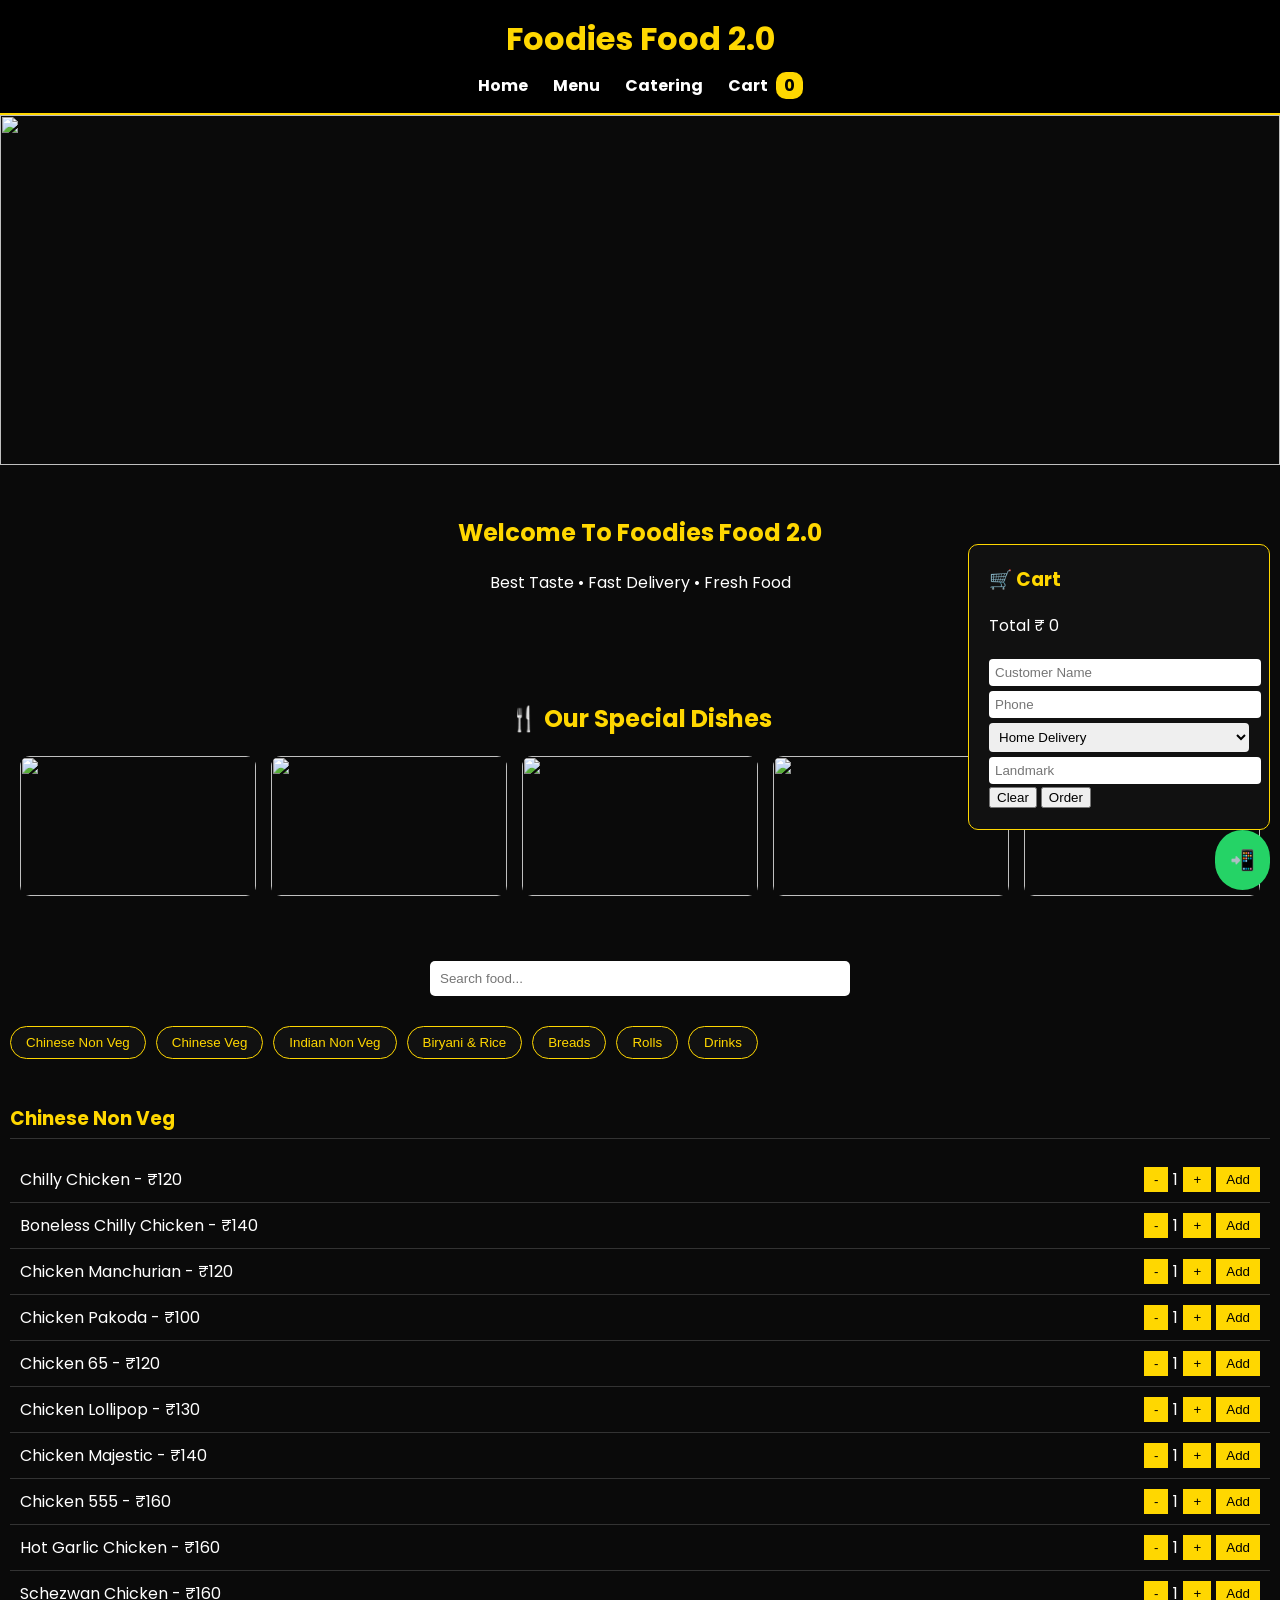
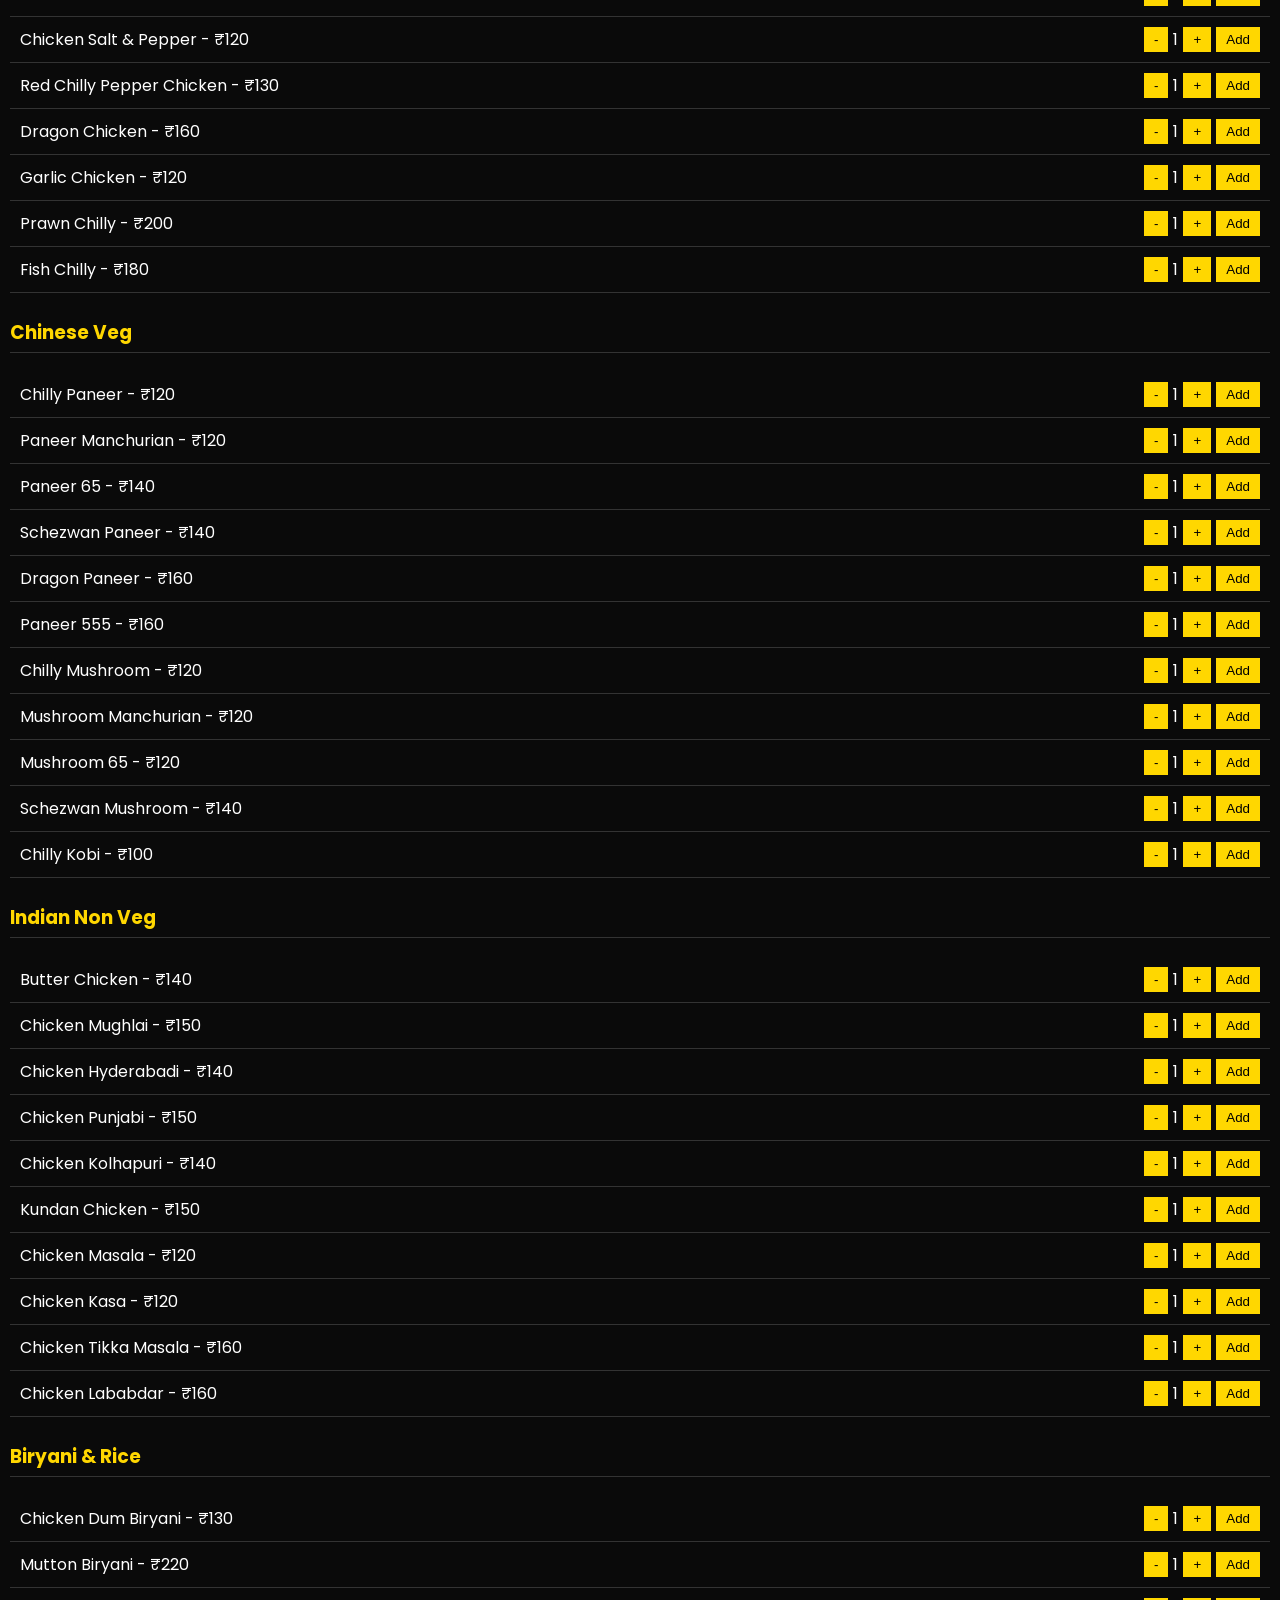
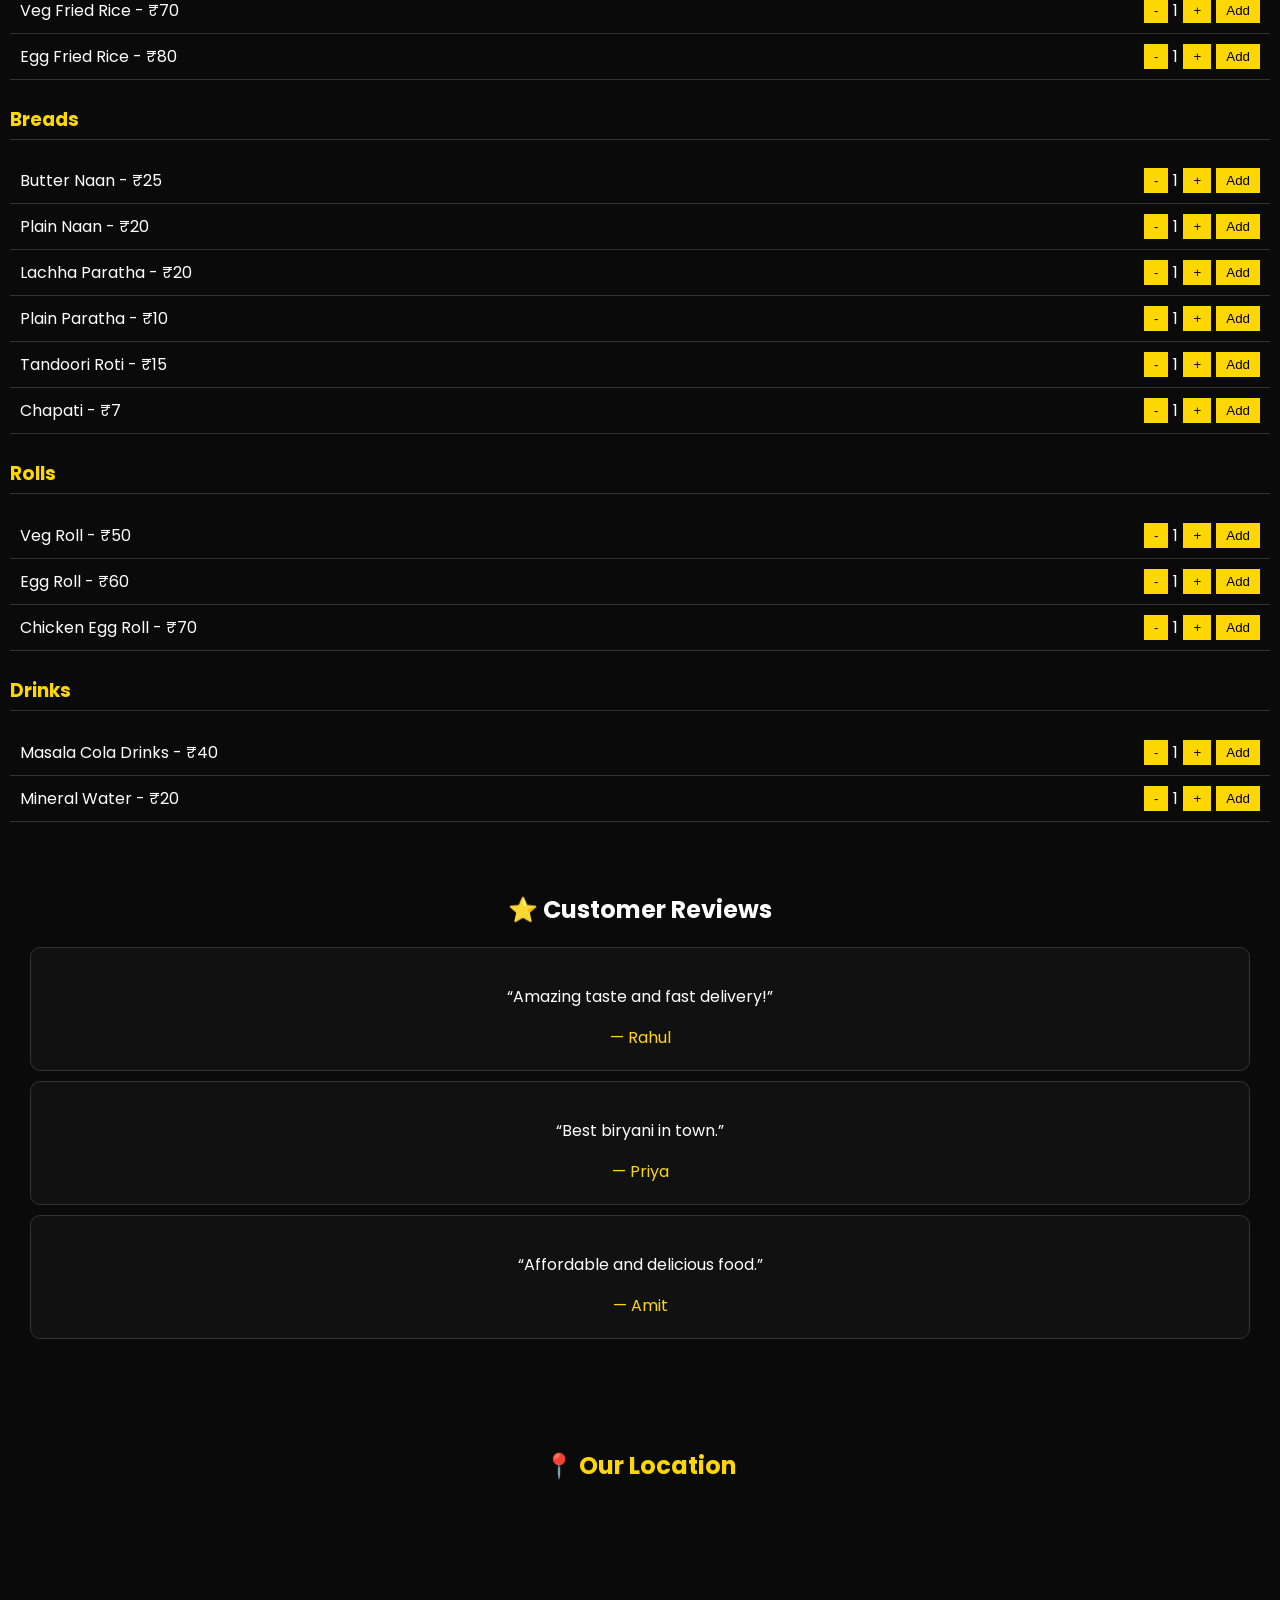
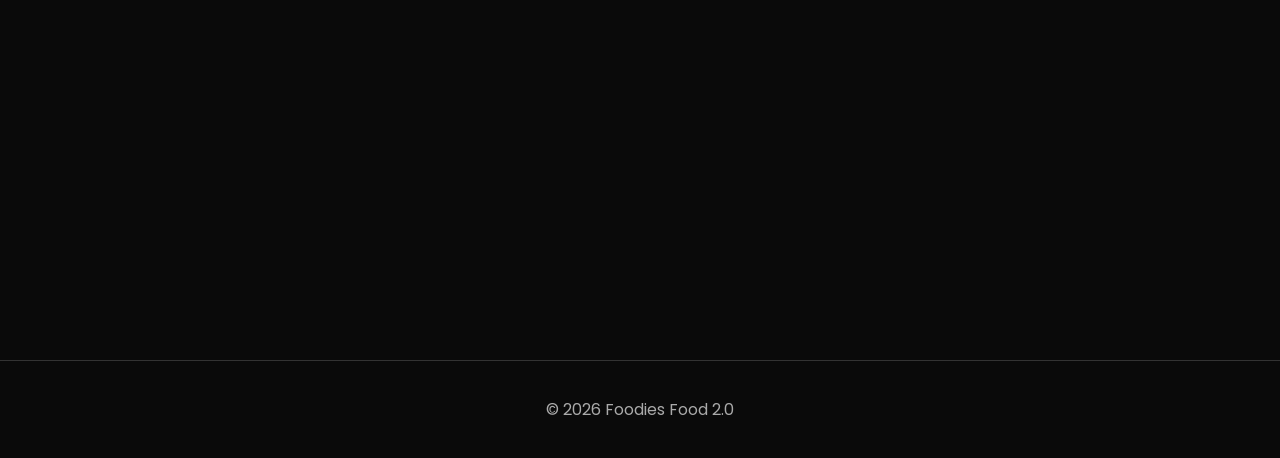
==== index.html @ 8eb447b6 "Update index.html" ====
<!DOCTYPE html>
<html>

<head>

<meta name="viewport" content="width=device-width, initial-scale=1">

<title>Foodies Food 2.0</title>

<link href="https://fonts.googleapis.com/css2?family=Poppins&display=swap" rel="stylesheet">

<style>

body{
margin:0;
font-family:Poppins;
background:#0a0a0a;
color:white;
}

/* HEADER */

header{
background:black;
padding:15px;
border-bottom:2px solid gold;
position:sticky;
top:0;
z-index:1000;
}

header h1{
color:gold;
text-align:center;
margin:0;
}

nav{
display:flex;
justify-content:center;
gap:25px;
margin-top:10px;
}

nav a{
color:white;
text-decoration:none;
font-weight:bold;
}

nav a:hover{
color:gold;
}

/* SLIDER */

.slider{
width:100%;
height:350px;
overflow:hidden;
}

.slides{
display:flex;
width:400%;
animation:slide 16s infinite;
}

.slides img{
width:100%;
height:350px;
object-fit:cover;
}

@keyframes slide{

0%{margin-left:0}
25%{margin-left:0}

30%{margin-left:-100%}
50%{margin-left:-100%}

55%{margin-left:-200%}
75%{margin-left:-200%}

80%{margin-left:-300%}
100%{margin-left:-300%}

}

/* HERO */

.hero{
text-align:center;
padding:30px;
}

.hero h2{
color:gold;
}

/* SEARCH */

.search-box{
text-align:center;
margin:20px;
}

.search-box input{
padding:10px;
width:80%;
max-width:400px;
border:none;
border-radius:5px;
}

/* CATEGORY */

.category-slider{
display:flex;
overflow-x:auto;
gap:10px;
padding:10px;
}

.category-btn{
background:#111;
border:1px solid gold;
color:gold;
padding:8px 15px;
border-radius:20px;
cursor:pointer;
white-space:nowrap;
}

/* MENU */

#menuContainer{
padding:10px;
}

#menuContainer h3{
color:gold;
border-bottom:1px solid #333;
padding-bottom:5px;
margin-top:25px;
}

.menu-item{
display:flex;
justify-content:space-between;
border-bottom:1px solid #333;
padding:10px;
}

.qty-box{
display:flex;
gap:5px;
align-items:center;
}

.qty-btn{
background:gold;
border:none;
padding:5px 10px;
cursor:pointer;
}

.add-btn{
background:gold;
border:none;
padding:5px 10px;
cursor:pointer;
}

/* CART */

.cart{
position:fixed;
right:10px;
bottom:70px;
background:#111;
padding:20px;
border-radius:10px;
width:260px;
border:1px solid gold;
max-height:350px;
overflow:auto;
}

.cart h3{
margin-top:0;
color:gold;
}

.cart-count{
background:gold;
color:black;
padding:2px 8px;
border-radius:10px;
margin-left:5px;
}

/* WHATSAPP */

.whatsapp{
position:fixed;
bottom:10px;
right:10px;
background:#25D366;
padding:15px;
border-radius:50px;
cursor:pointer;
font-size:20px;
}

/* REVIEWS */

.reviews{
padding:40px 20px;
text-align:center;
}

.review-box{
background:#111;
padding:20px;
margin:10px;
border-radius:10px;
border:1px solid #333;
}

.review-box span{
color:gold;
}

/* LOCATION */

.location{
padding:40px 20px;
text-align:center;
}

.location h2{
color:gold;
}

.location iframe{
width:100%;
height:350px;
border:0;
margin-top:20px;
border-radius:10px;
}

/* FORM */

input,select{
width:100%;
padding:6px;
margin-top:5px;
border:none;
border-radius:4px;
}

/* THANK YOU */

.thankyou{
position:fixed;
top:50%;
left:50%;
transform:translate(-50%,-50%);
background:#111;
border:2px solid gold;
padding:30px;
display:none;
text-align:center;
border-radius:10px;
}

  /* FOOD GALLERY */

.food-gallery{
padding:40px 20px;
text-align:center;
}

.food-gallery h2{
color:gold;
margin-bottom:20px;
}

.gallery-grid{
display:grid;
grid-template-columns:repeat(auto-fit,minmax(150px,1fr));
gap:15px;
}

.gallery-grid img{
width:100%;
height:140px;
object-fit:cover;
border-radius:10px;
transition:0.3s;
}

.gallery-grid img:hover{
transform:scale(1.05);
}
  
footer{
text-align:center;
padding:20px;
border-top:1px solid #333;
margin-top:40px;
color:#aaa;
}

</style>

</head>

<body>

<header>

<h1>Foodies Food 2.0</h1>

<nav>

<a href="index.html">Home</a>

<a href="#menuContainer">Menu</a>

<a href="catering.html">Catering</a>

<a href="#">Cart <span class="cart-count" id="cartCount">0</span></a>

</nav>

</header>


<!-- AUTO SLIDER -->

<div class="slider">

<div class="slides">

<img src="https://source.unsplash.com/1200x600/?biryani">
<img src="https://source.unsplash.com/1200x600/?butter-chicken">
<img src="https://source.unsplash.com/1200x600/?indian-food">
<img src="https://source.unsplash.com/1200x600/?chinese-food">

</div>

</div>


<section class="hero">

<h2>Welcome To Foodies Food 2.0</h2>

<p>Best Taste • Fast Delivery • Fresh Food</p>

</section>


  <section class="food-gallery">

<h2>🍴 Our Special Dishes</h2>

<div class="gallery-grid">

<img src="https://images.unsplash.com/photo-1565299624946-b28f40a0ae38">

<img src="https://images.unsplash.com/photo-1550547660-d9450f859349">

<img src="https://images.unsplash.com/photo-1600891964092-4316c288032e">

<img src="https://images.unsplash.com/photo-1540189549336-e6e99c3679fe">

<img src="https://images.unsplash.com/photo-1551782450-a2132b4ba21d">

</div>

  </section>
  
<div class="search-box">

<input type="text" id="search" placeholder="Search food...">

</div>


<div class="category-slider" id="categorySlider"></div>


<section id="menuContainer"></section>


<!-- REVIEWS -->

<section class="reviews">

<h2>⭐ Customer Reviews</h2>

<div class="review-box">

<p>“Amazing taste and fast delivery!”</p>

<span>— Rahul</span>

</div>

<div class="review-box">

<p>“Best biryani in town.”</p>

<span>— Priya</span>

</div>

<div class="review-box">

<p>“Affordable and delicious food.”</p>

<span>— Amit</span>

</div>

</section>


<!-- LOCATION -->

<section class="location">

<h2>📍 Our Location</h2>

<iframe src="https://maps.google.com/maps?q=jajpur%20odisha&t=&z=13&ie=UTF8&iwloc=&output=embed"></iframe>

</section>


<div class="cart">

<h3>🛒 Cart</h3>

<ul id="cartItems"></ul>

<p>Total ₹ <span id="total">0</span></p>

<input id="name" placeholder="Customer Name">

<input id="phone" placeholder="Phone">

<select id="type">

<option>Home Delivery</option>

<option>Dine In</option>

<option>Take Away</option>

</select>

<input id="landmark" placeholder="Landmark">

<button onclick="clearCart()">Clear</button>

<button onclick="order()">Order</button>

</div>


<div class="whatsapp" onclick="order()">📲</div>


<div class="thankyou" id="thanks">

<h2>🎉 Order Successful</h2>

<p id="orderID"></p>

<p>Estimated Delivery: 30 Minutes</p>

<button onclick="closeThanks()">Close</button>

</div>


<footer>

<p>© 2026 Foodies Food 2.0</p>

</footer>


<script>

/* SAME SCRIPT AS YOUR OLD FILE */

let cart=[]
let total=0
let cartCount=0

fetch("menu.json")

.then(res=>res.json())

.then(data=>{

createCategories(data.menu)

showMenu(data.menu)

})

function createCategories(menu){

let slider=document.getElementById("categorySlider")

menu.forEach(cat=>{

let btn=document.createElement("button")

btn.className="category-btn"

btn.innerText=cat.category

btn.onclick=()=>scrollToCategory(cat.category)

slider.appendChild(btn)

})

}

function scrollToCategory(name){

document.getElementById(name).scrollIntoView({behavior:"smooth"})

}

function showMenu(menu){

let container=document.getElementById("menuContainer")

menu.forEach(cat=>{

let title=document.createElement("h3")

title.id=cat.category

title.innerText=cat.category

container.appendChild(title)

cat.items.forEach(item=>{

let qty=1

let div=document.createElement("div")

div.className="menu-item"

div.innerHTML=`

<span>${item.name} - ₹${item.price}</span>

<div class="qty-box">

<button class="qty-btn">-</button>

<span class="qty">1</span>

<button class="qty-btn">+</button>

<button class="add-btn">Add</button>

</div>

`

let qtySpan=div.querySelector(".qty")

let btns=div.querySelectorAll(".qty-btn")

btns[0].onclick=()=>{

if(qty>1){qty--;qtySpan.innerText=qty}

}

btns[1].onclick=()=>{

qty++;qtySpan.innerText=qty

}

div.querySelector(".add-btn").onclick=()=>{

let price=item.price*qty

total+=price

cart.push(item.name+" x"+qty)

cartCount++

document.getElementById("cartCount").innerText=cartCount

document.getElementById("total").innerText=total

let li=document.createElement("li")

li.innerText=item.name+" x"+qty

document.getElementById("cartItems").appendChild(li)

}

container.appendChild(div)

})

})

}

</script>

</body>

</html>
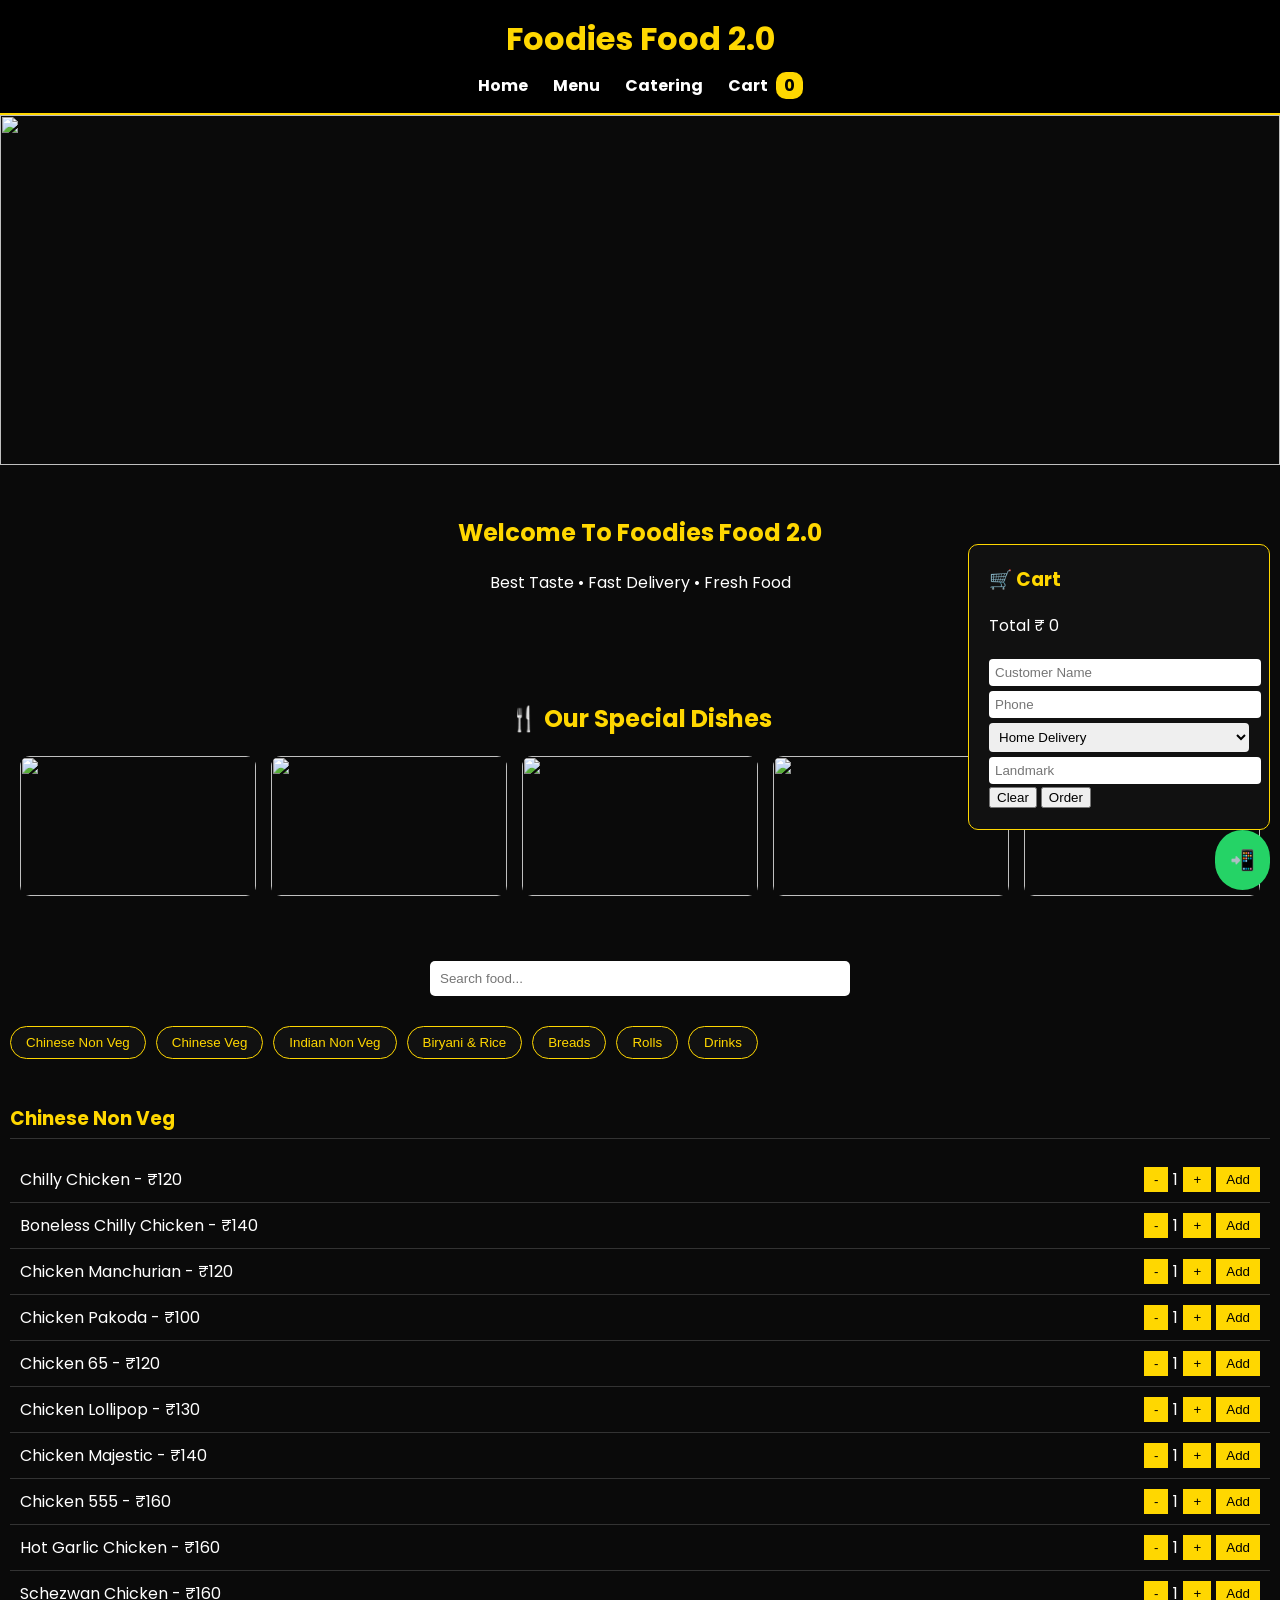
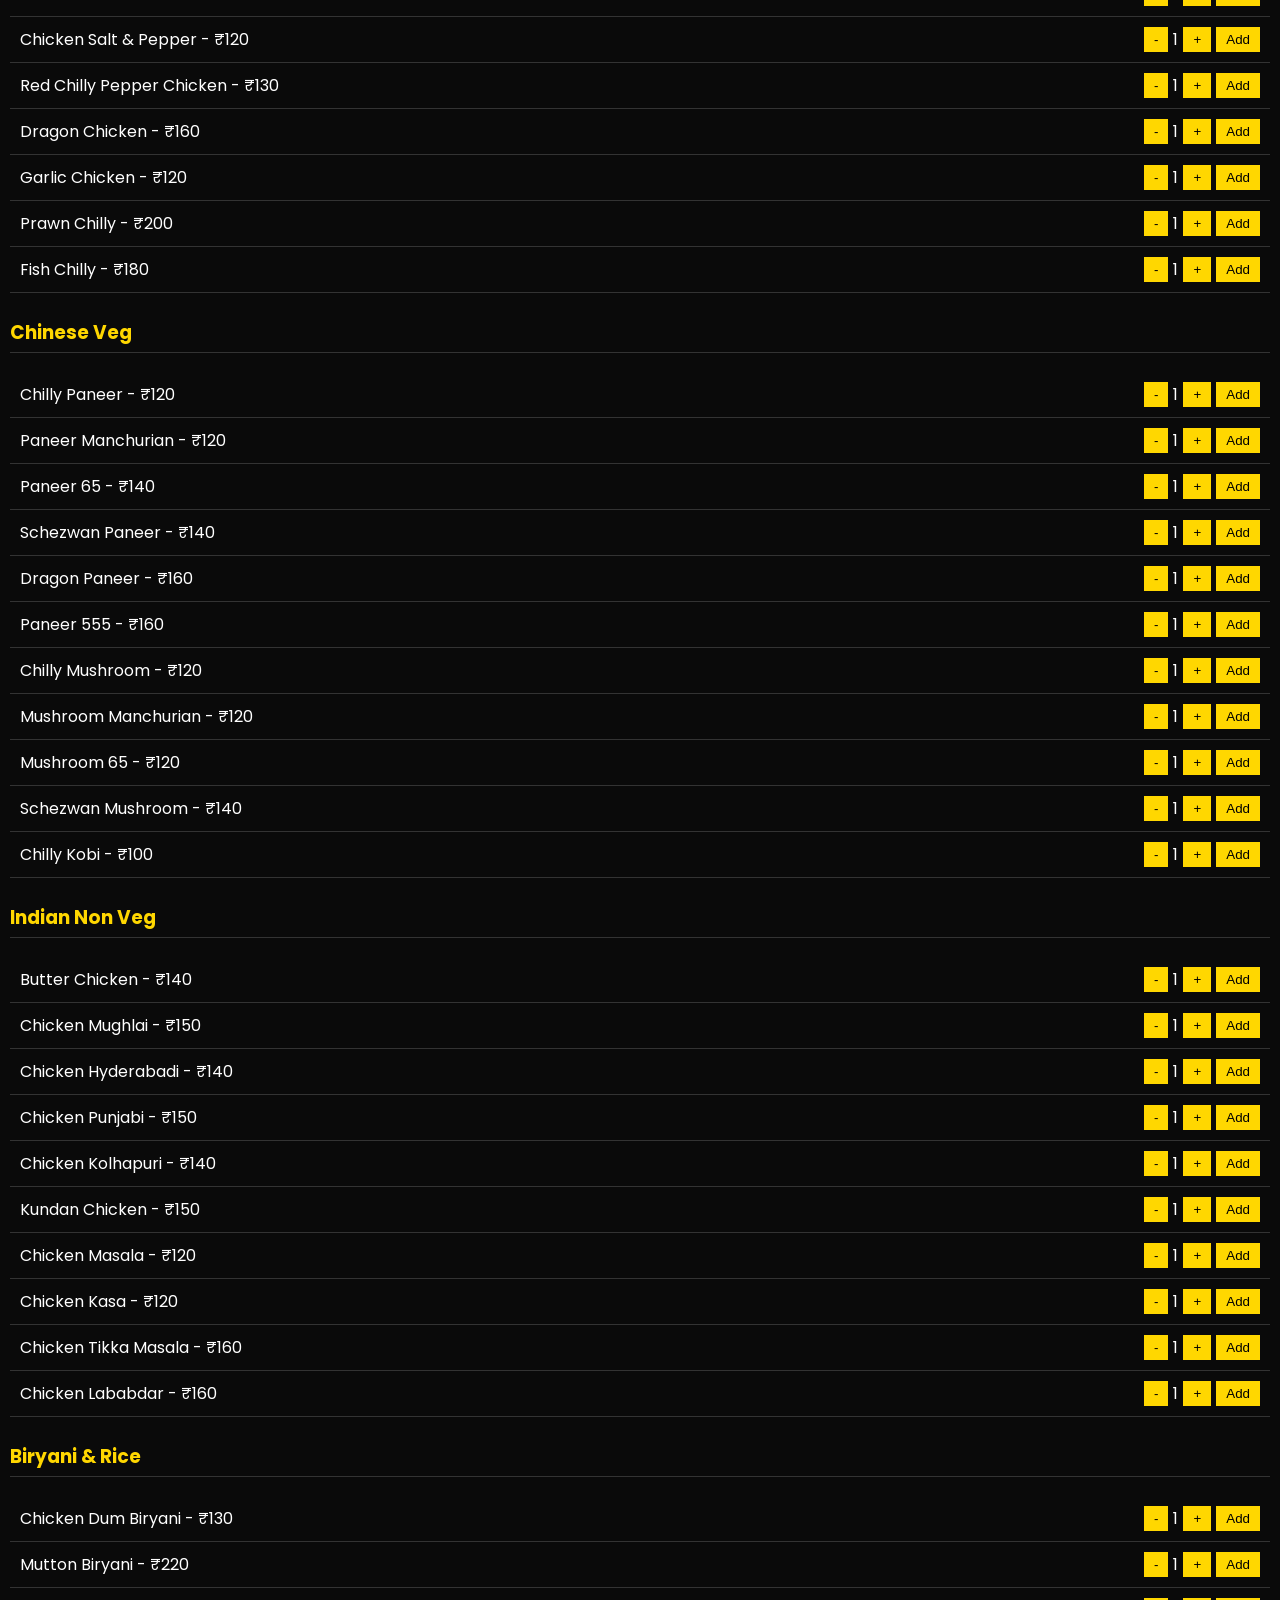
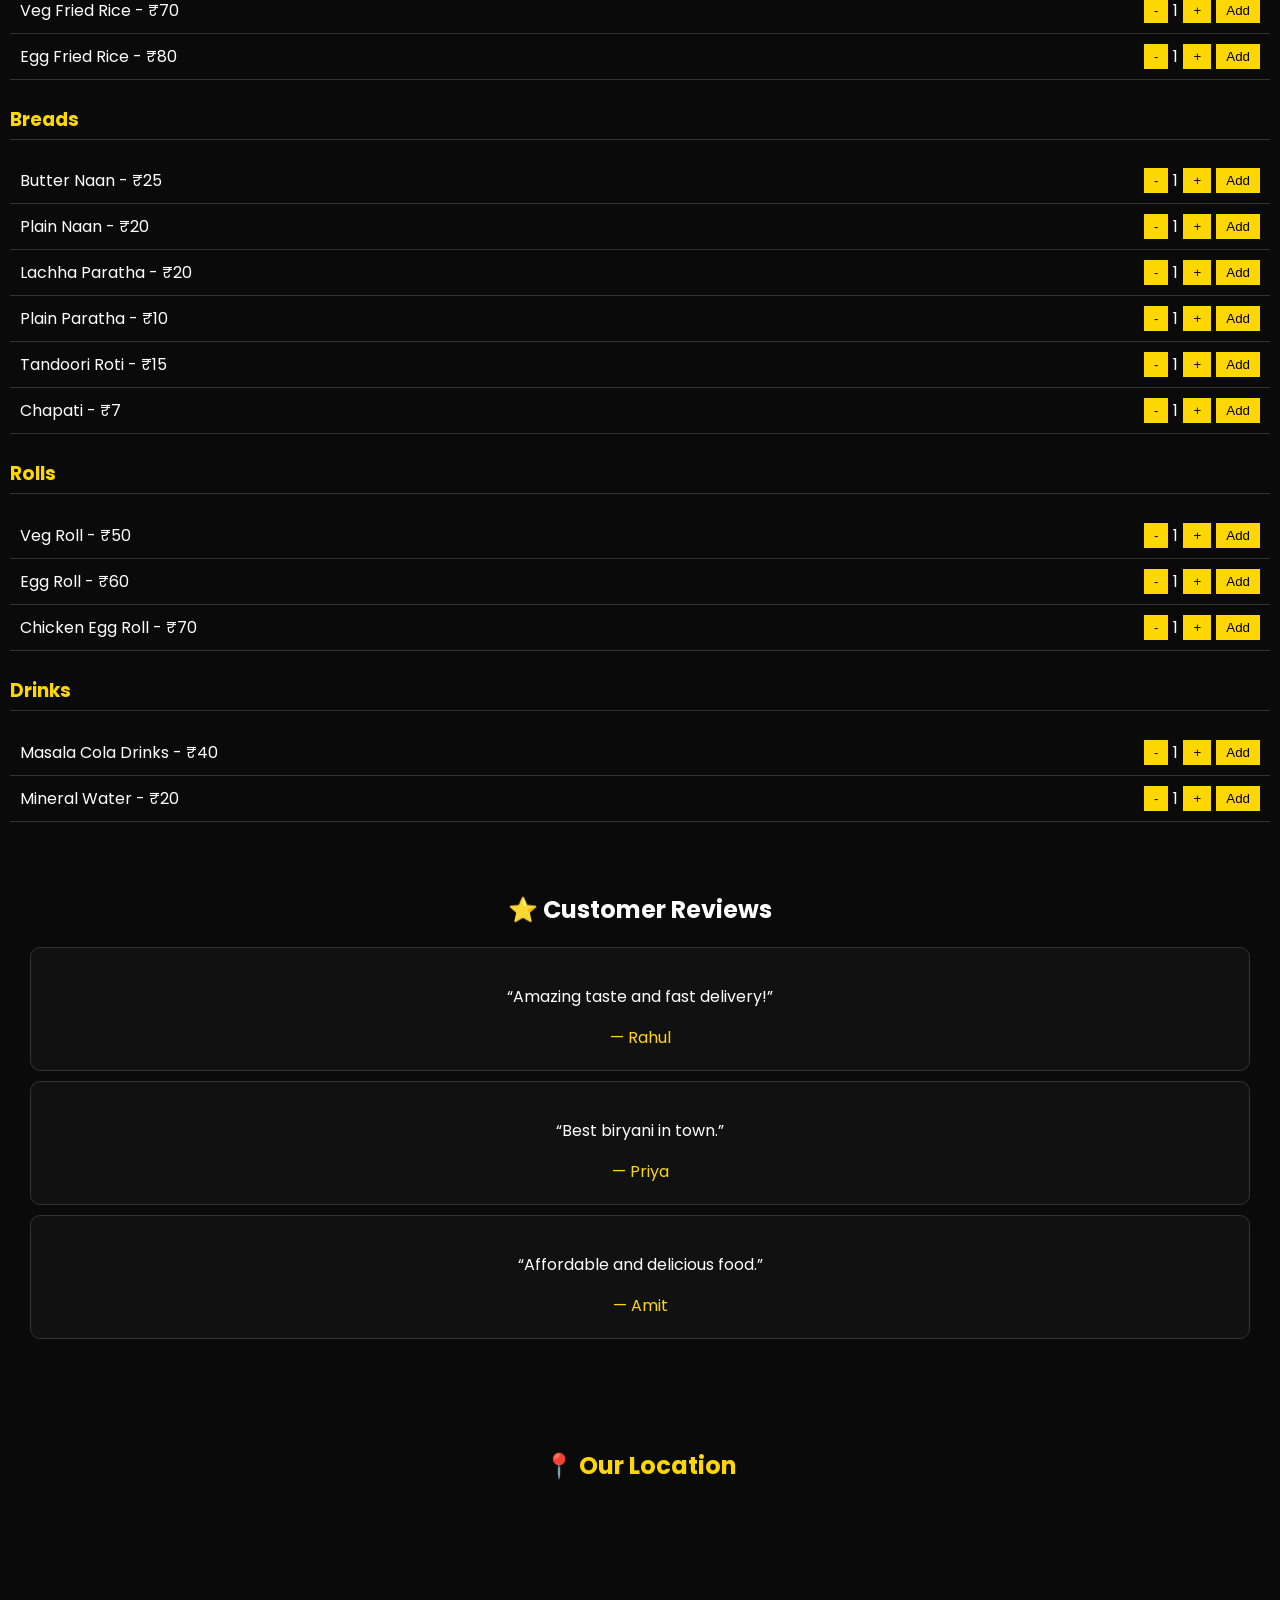
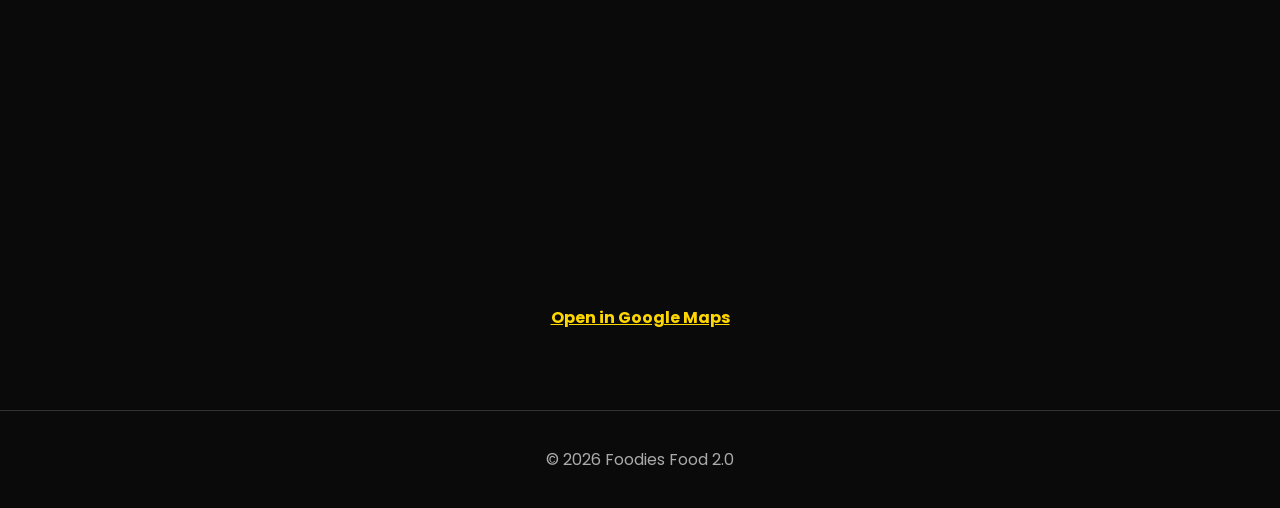
==== commit c6db87a6: "Update index.html" ====
--- a/index.html
+++ b/index.html
@@ -53,38 +53,39 @@
 }
 
 /* SLIDER */
-
 .slider{
 width:100%;
 height:350px;
 overflow:hidden;
+position:relative;
 }
 
 .slides{
 display:flex;
 width:400%;
-animation:slide 16s infinite;
+height:100%;
+animation:slide 12s infinite;
 }
 
 .slides img{
 width:100%;
-height:350px;
+height:100%;
 object-fit:cover;
 }
 
 @keyframes slide{
 
-0%{margin-left:0}
-25%{margin-left:0}
-
-30%{margin-left:-100%}
-50%{margin-left:-100%}
-
-55%{margin-left:-200%}
-75%{margin-left:-200%}
-
-80%{margin-left:-300%}
-100%{margin-left:-300%}
+0%{transform:translateX(0%)}
+25%{transform:translateX(0%)}
+
+30%{transform:translateX(-100%)}
+50%{transform:translateX(-100%)}
+
+55%{transform:translateX(-200%)}
+75%{transform:translateX(-200%)}
+
+80%{transform:translateX(-300%)}
+100%{transform:translateX(-300%)}
 
 }
 
@@ -346,10 +347,10 @@
 
 <div class="slides">
 
-<img src="https://source.unsplash.com/1200x600/?biryani">
-<img src="https://source.unsplash.com/1200x600/?butter-chicken">
-<img src="https://source.unsplash.com/1200x600/?indian-food">
-<img src="https://source.unsplash.com/1200x600/?chinese-food">
+<img src="https://images.unsplash.com/photo-1565299624946-b28f40a0ae38?w=1200">
+<img src="https://images.unsplash.com/photo-1600891964092-4316c288032e?w=1200">
+<img src="https://images.unsplash.com/photo-1550547660-d9450f859349?w=1200">
+<img src="https://images.unsplash.com/photo-1540189549336-e6e99c3679fe?w=1200">
 
 </div>
 
@@ -437,7 +438,16 @@
 
 <h2>📍 Our Location</h2>
 
-<iframe src="https://maps.google.com/maps?q=jajpur%20odisha&t=&z=13&ie=UTF8&iwloc=&output=embed"></iframe>
+<iframe 
+src="https://www.google.com/maps?q=Jajpur%20Odisha&z=15&output=embed">
+</iframe>
+
+<br><br>
+
+<a href="https://maps.app.goo.gl/tiqQMfTMtrWVdcjr6" target="_blank" 
+style="color:gold;font-weight:bold;">
+Open in Google Maps
+</a>
 
 </section>
 
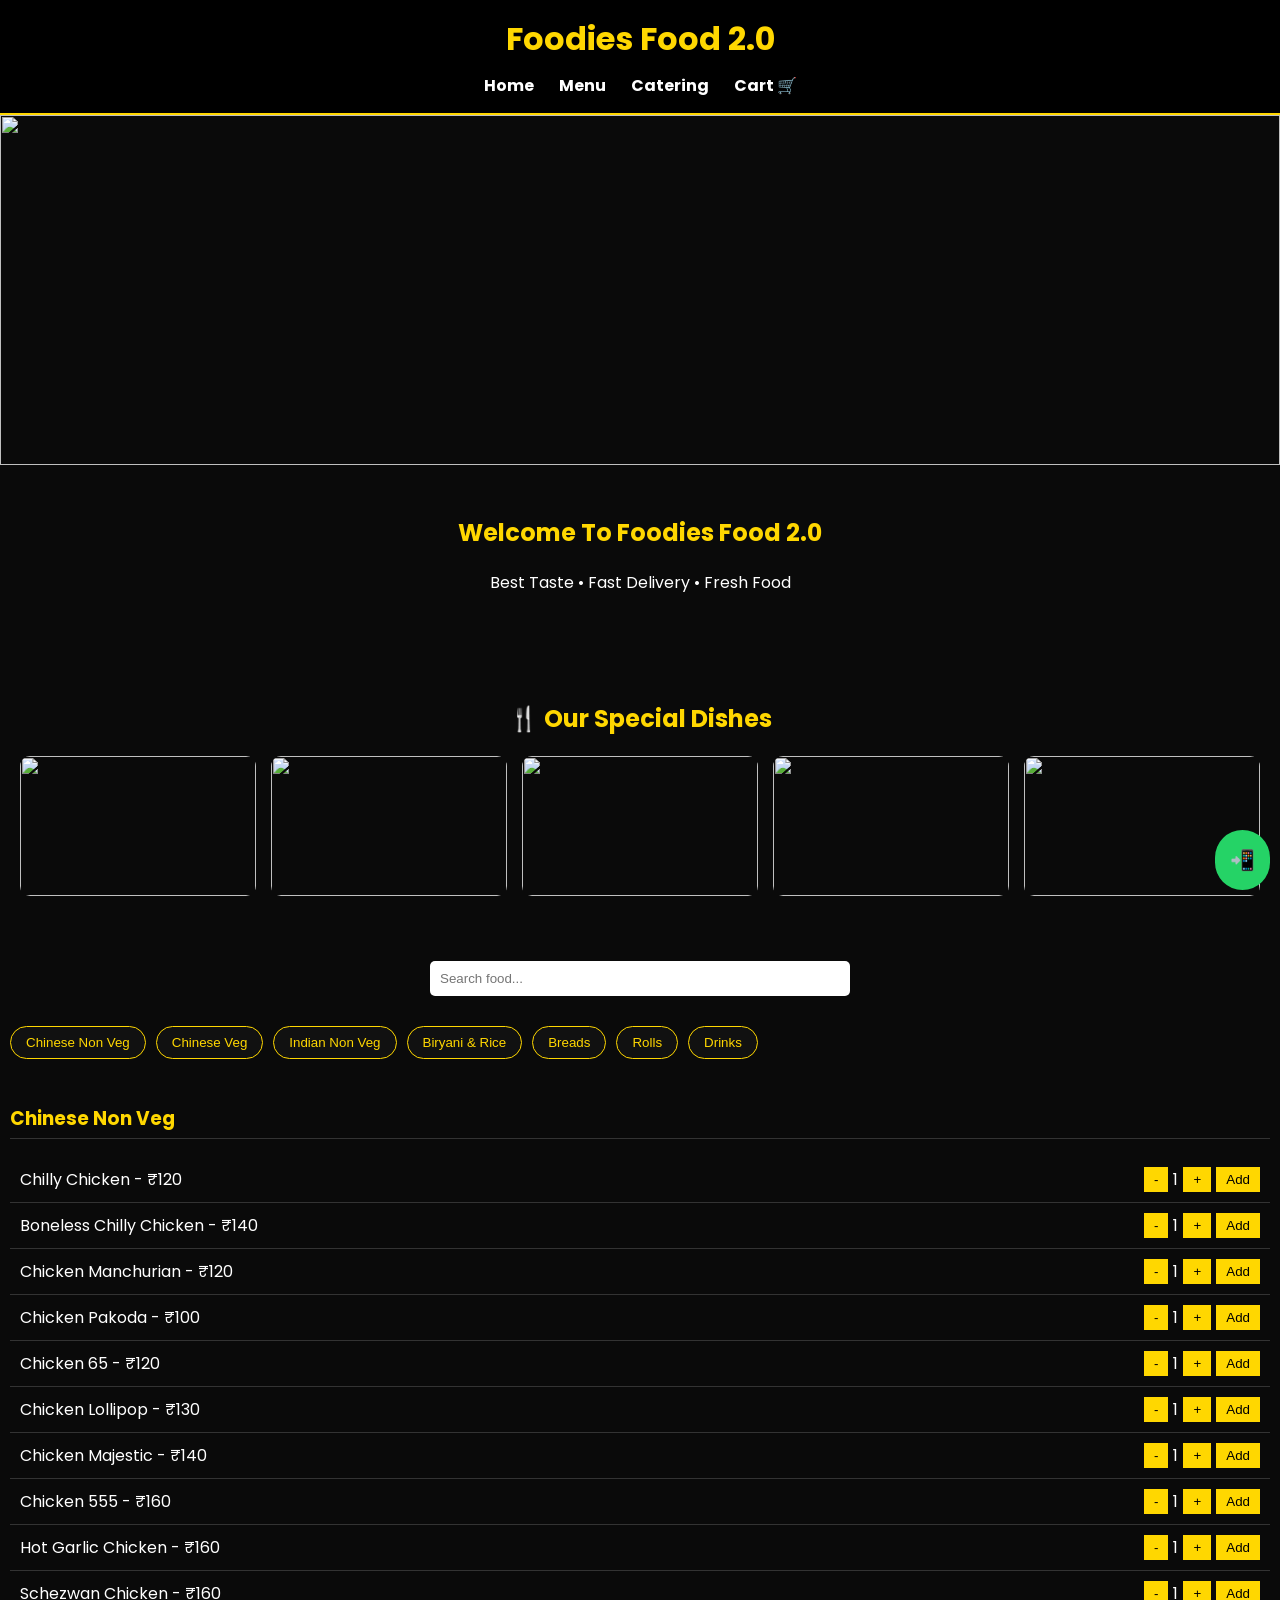
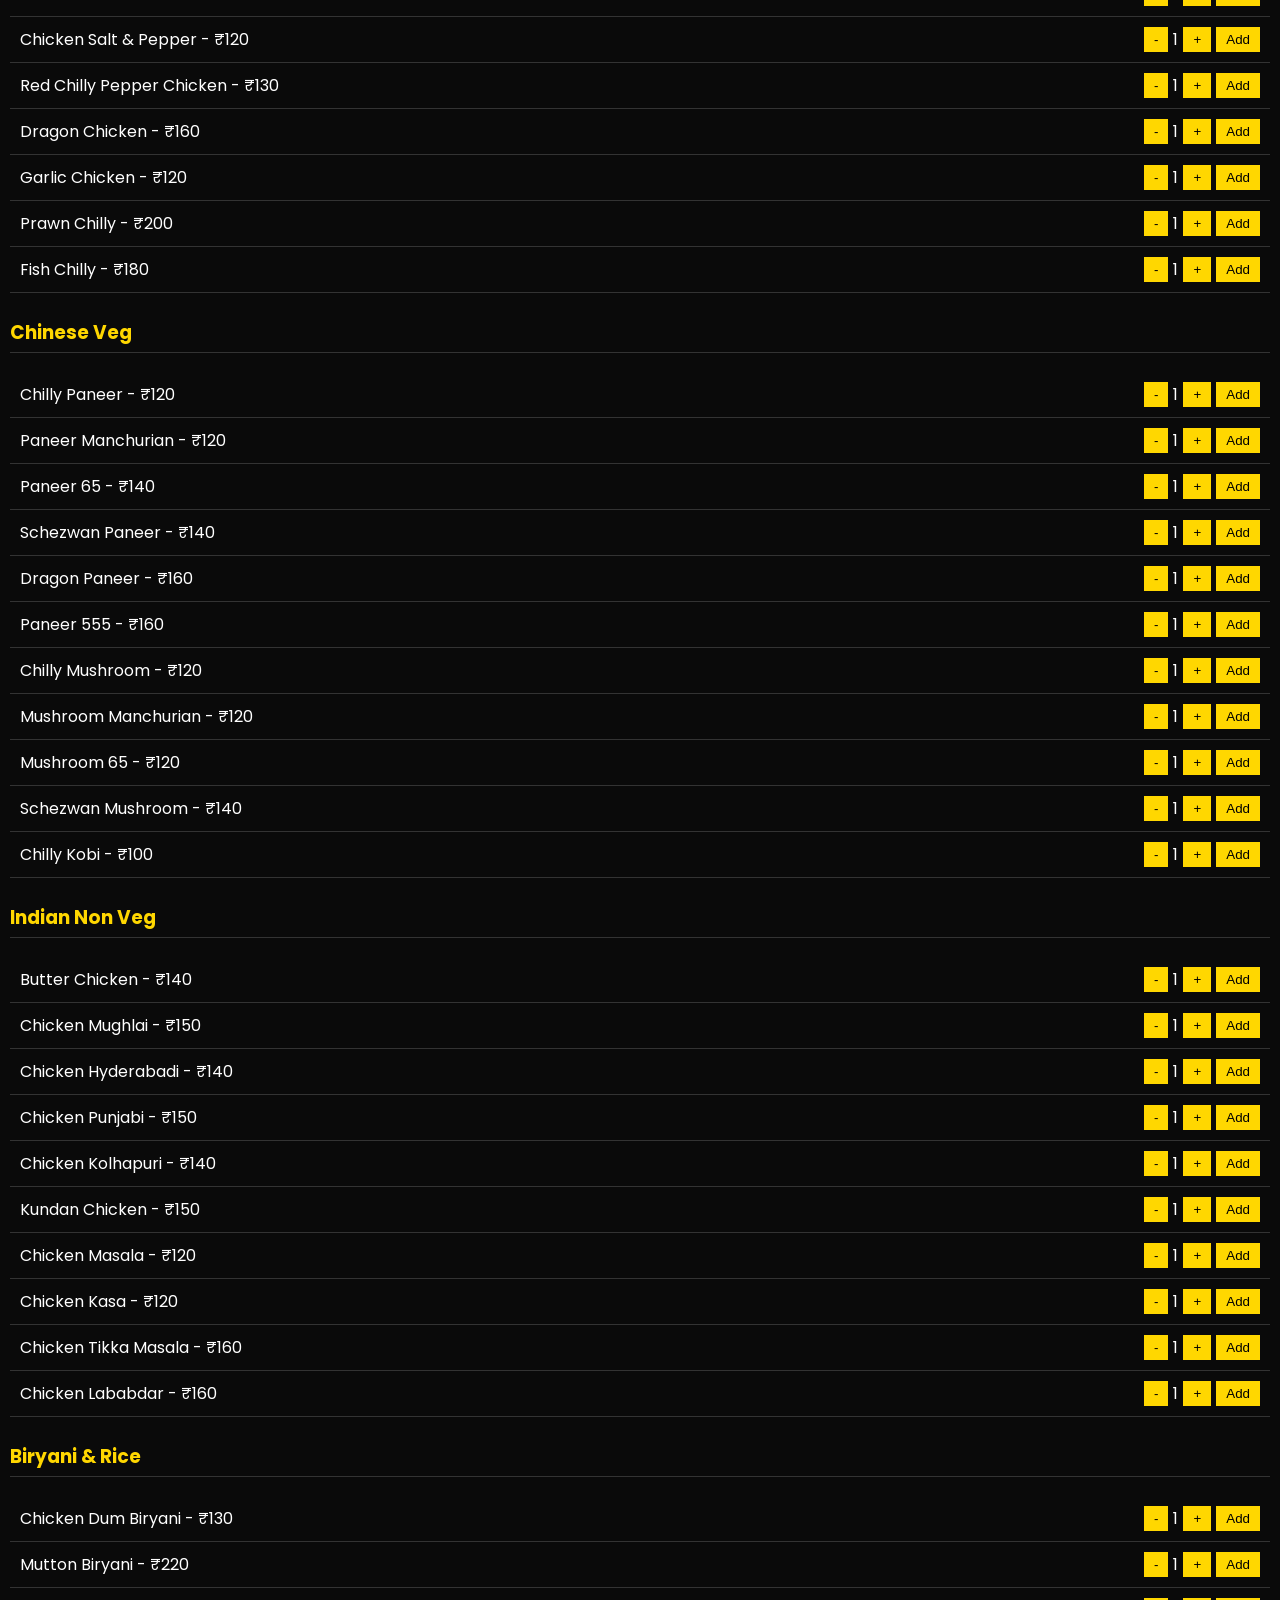
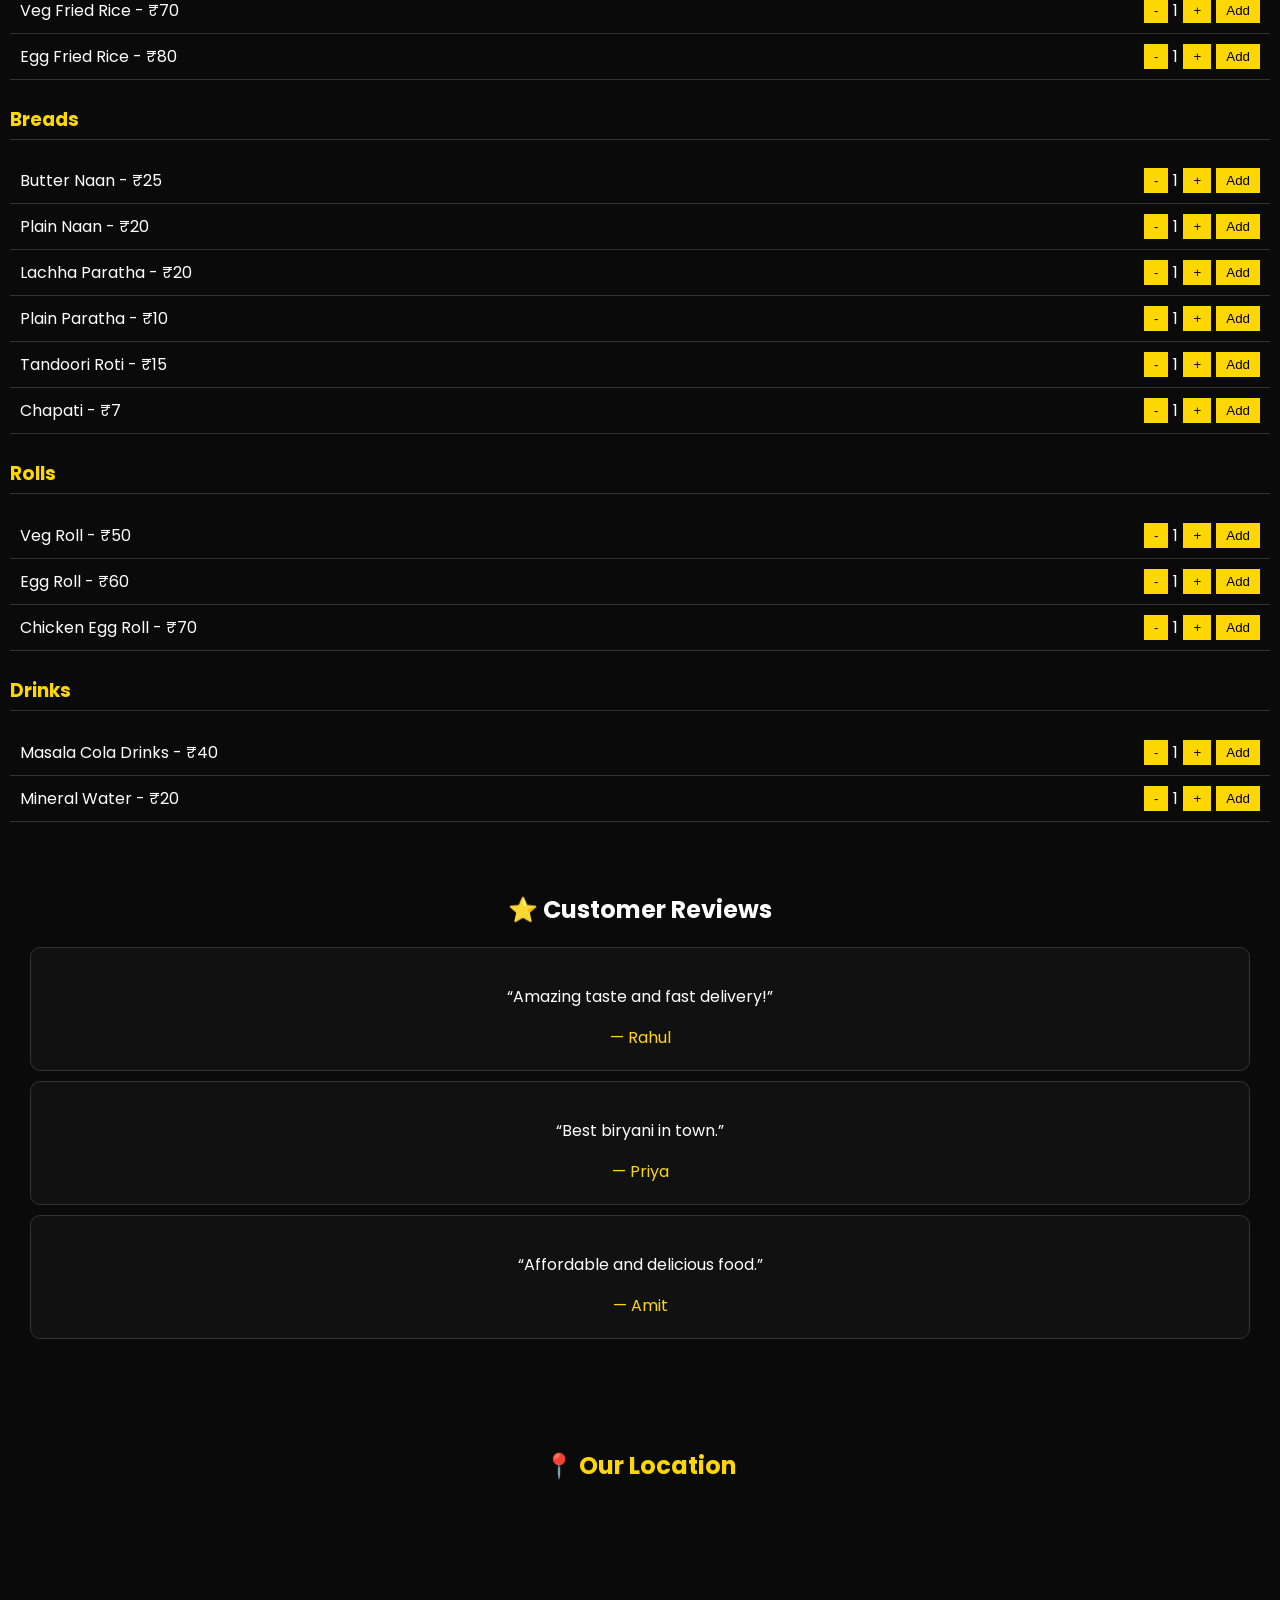
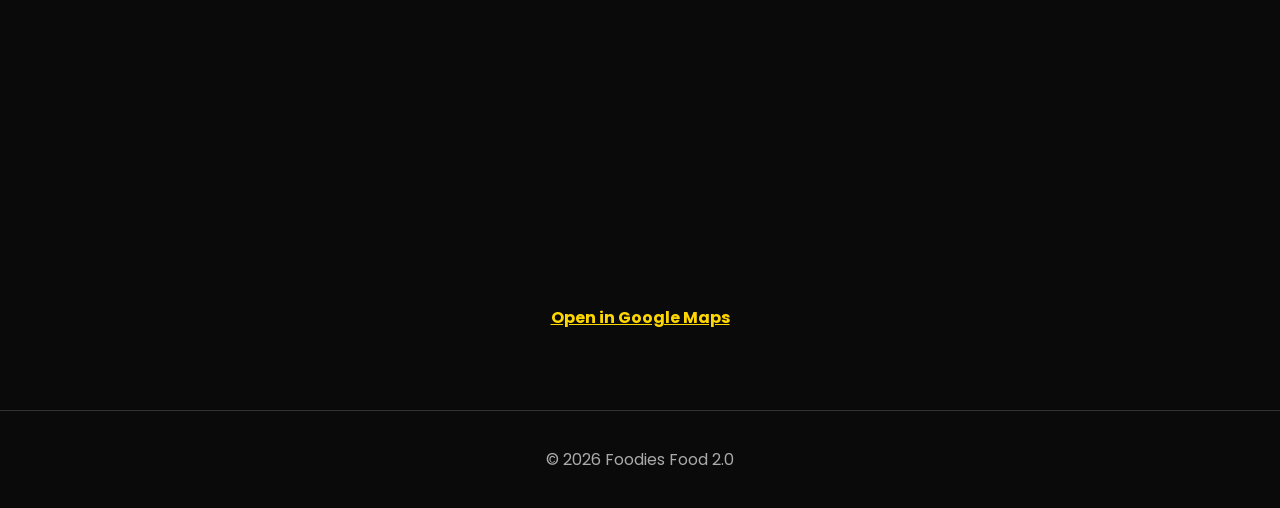
==== commit 7bd52765: "Update index.html" ====
--- a/index.html
+++ b/index.html
@@ -334,7 +334,7 @@
 
 <a href="catering.html">Catering</a>
 
-<a href="#">Cart <span class="cart-count" id="cartCount">0</span></a>
+<a href="cart.html">Cart 🛒</a>
 
 </nav>
 
@@ -452,37 +452,6 @@
 </section>
 
 
-<div class="cart">
-
-<h3>🛒 Cart</h3>
-
-<ul id="cartItems"></ul>
-
-<p>Total ₹ <span id="total">0</span></p>
-
-<input id="name" placeholder="Customer Name">
-
-<input id="phone" placeholder="Phone">
-
-<select id="type">
-
-<option>Home Delivery</option>
-
-<option>Dine In</option>
-
-<option>Take Away</option>
-
-</select>
-
-<input id="landmark" placeholder="Landmark">
-
-<button onclick="clearCart()">Clear</button>
-
-<button onclick="order()">Order</button>
-
-</div>
-
-
 <div class="whatsapp" onclick="order()">📲</div>
 
 
@@ -638,6 +607,49 @@
 
 }
 
+  function order(){
+
+let name=document.getElementById("name").value
+let phone=document.getElementById("phone").value
+let type=document.getElementById("type").value
+let landmark=document.getElementById("landmark").value
+
+if(cart.length==0){
+alert("Please add items to cart")
+return
+}
+
+let message="Hello Foodies Food%0A%0A"
+
+message+="Name: "+name+"%0A"
+message+="Phone: "+phone+"%0A"
+message+="Order Type: "+type+"%0A"
+message+="Landmark: "+landmark+"%0A%0A"
+
+message+="Order:%0A"
+
+cart.forEach(item=>{
+message+=item+"%0A"
+})
+
+message+="%0ATotal ₹"+total
+
+let url="https://wa.me/919938467223?text="+message
+
+window.open(url,"_blank")
+
+document.getElementById("thanks").style.display="block"
+
+let orderID="Order ID: FF"+Math.floor(Math.random()*10000)
+
+document.getElementById("orderID").innerText=orderID
+
+}
+
+function closeThanks(){
+document.getElementById("thanks").style.display="none"
+}
+  
 </script>
 
 </body>
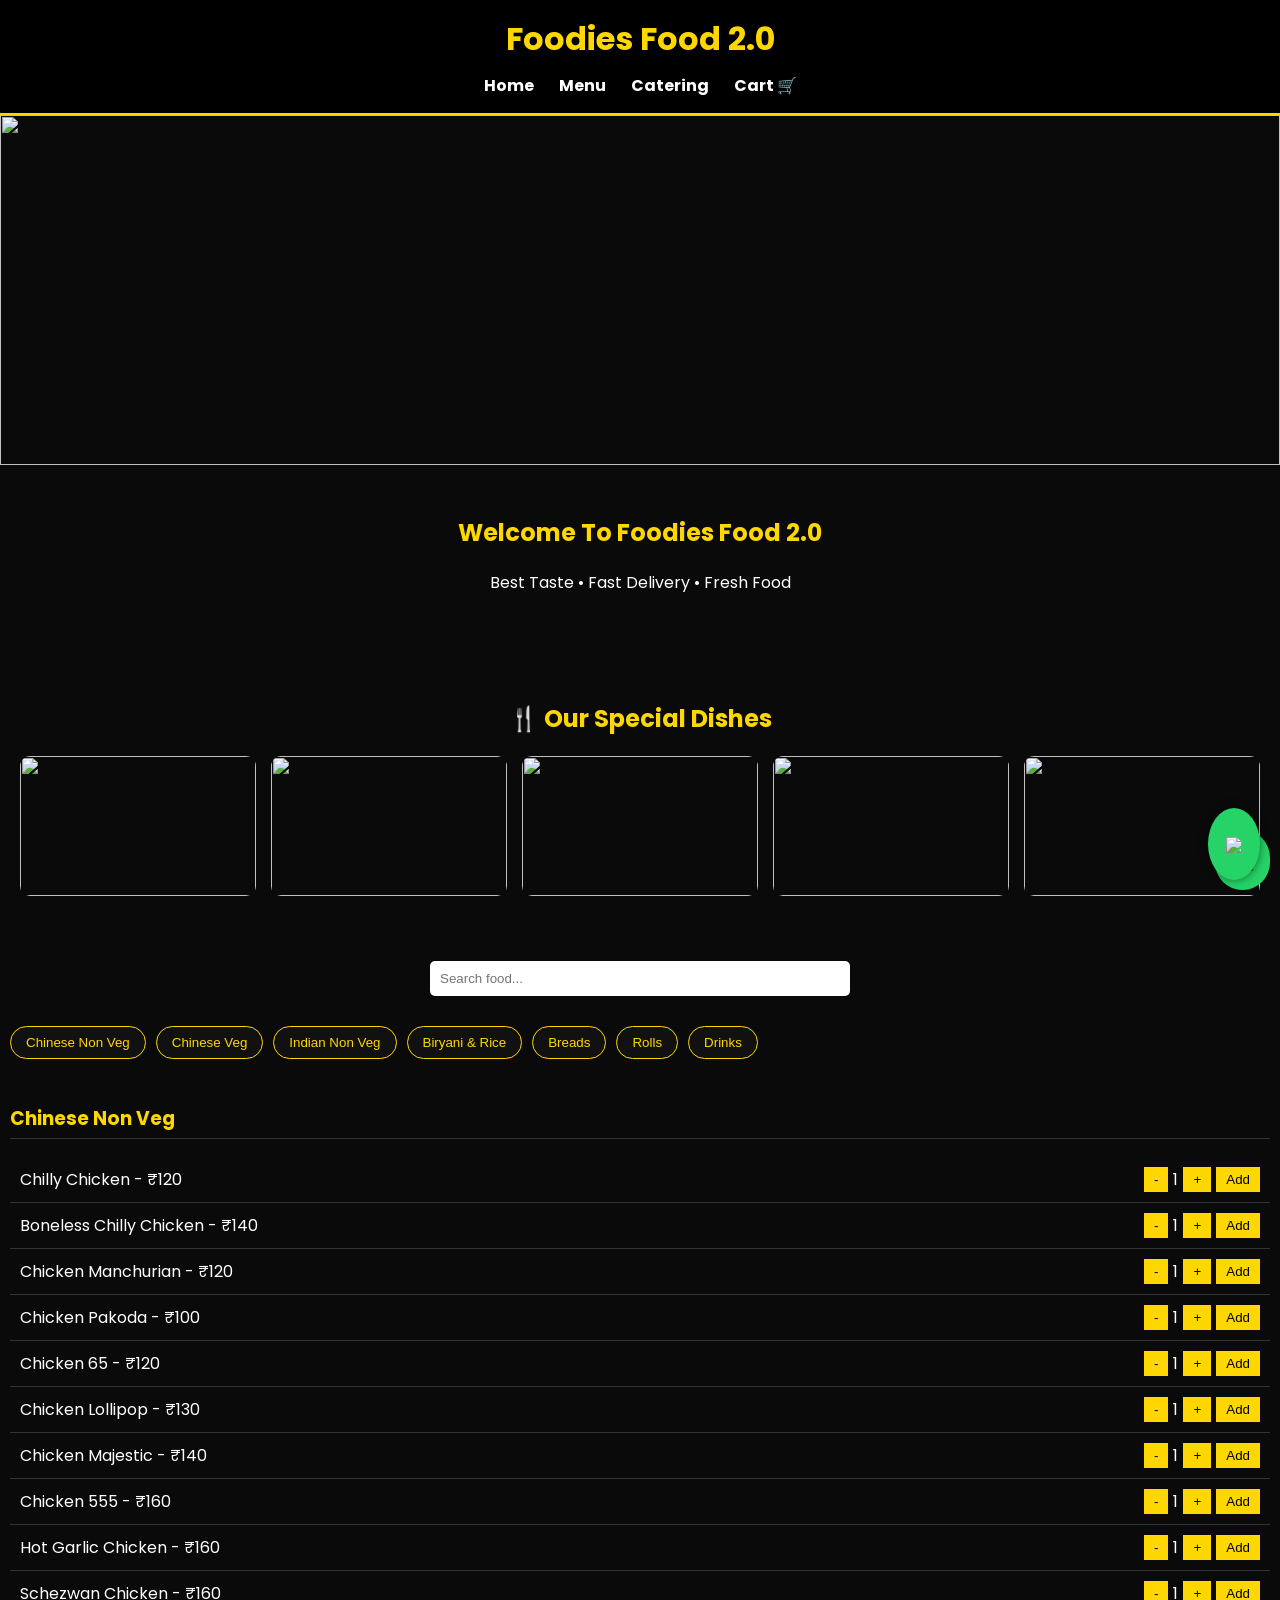
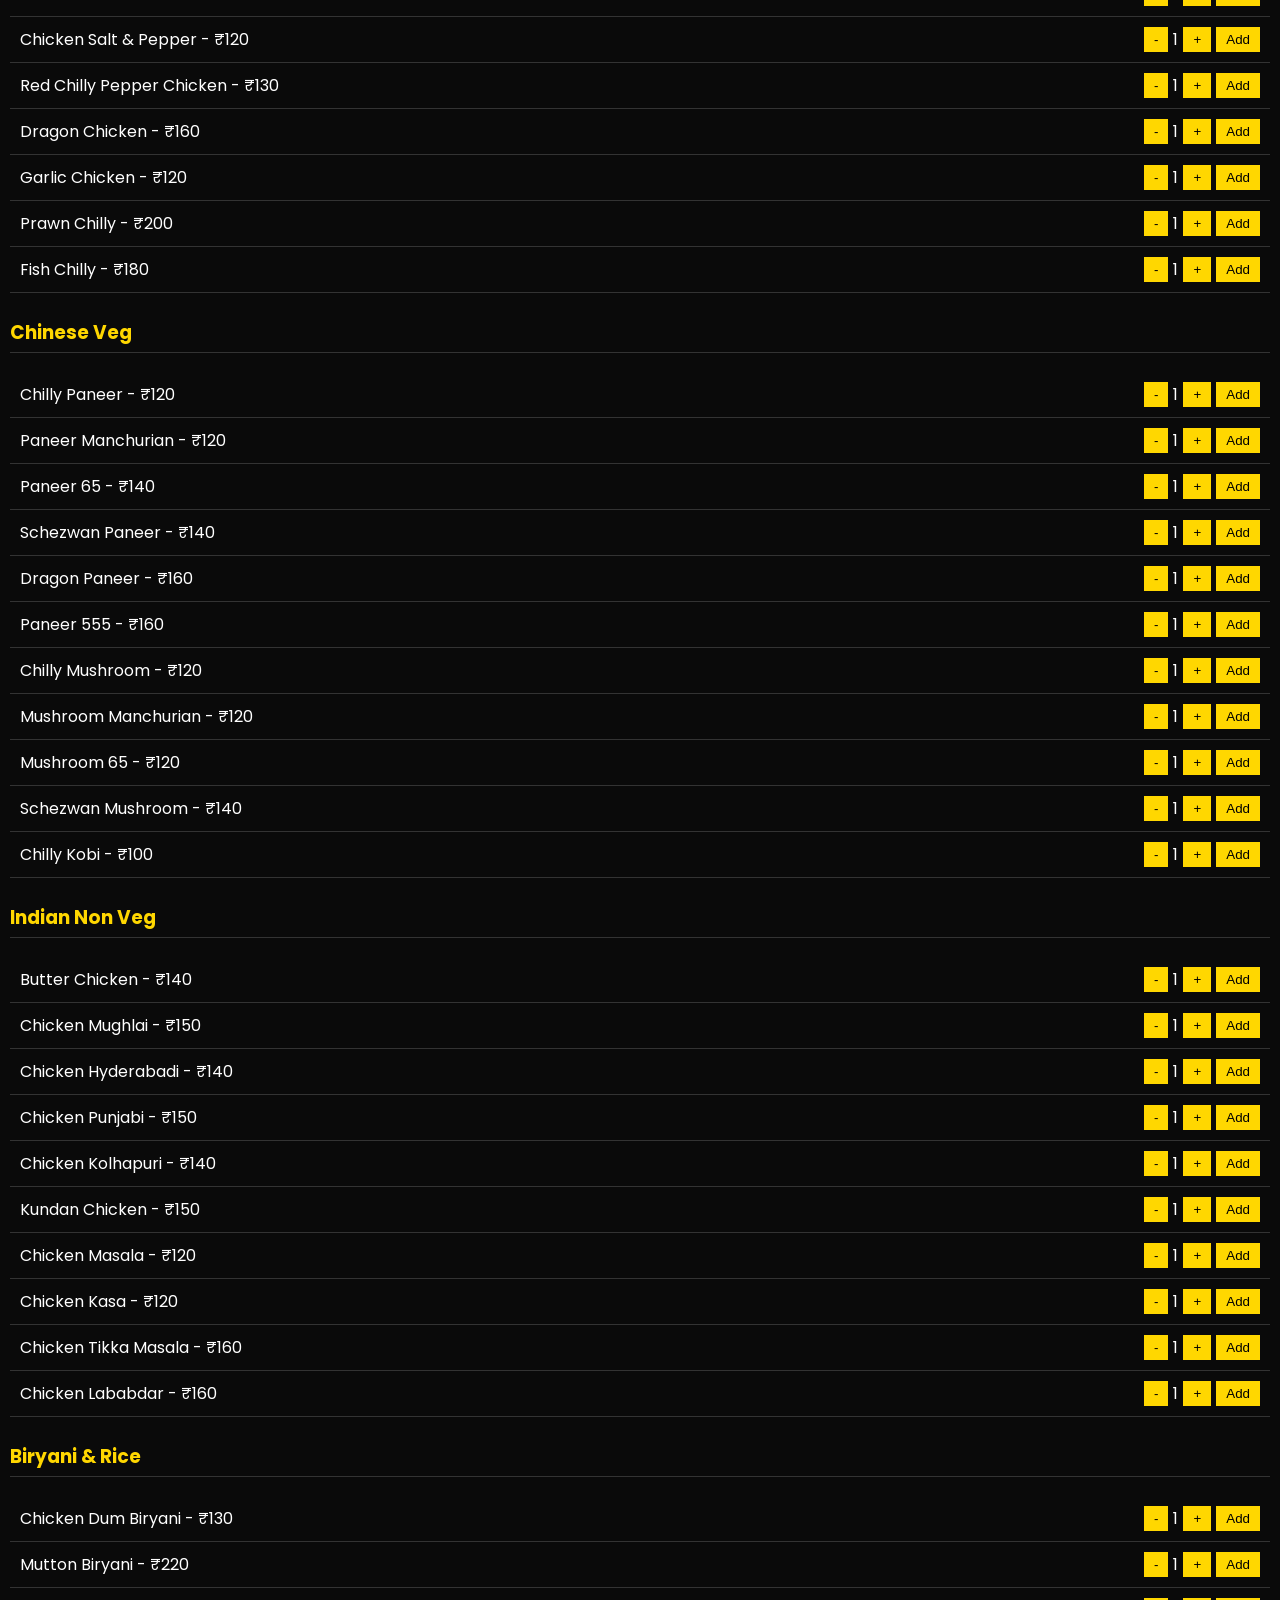
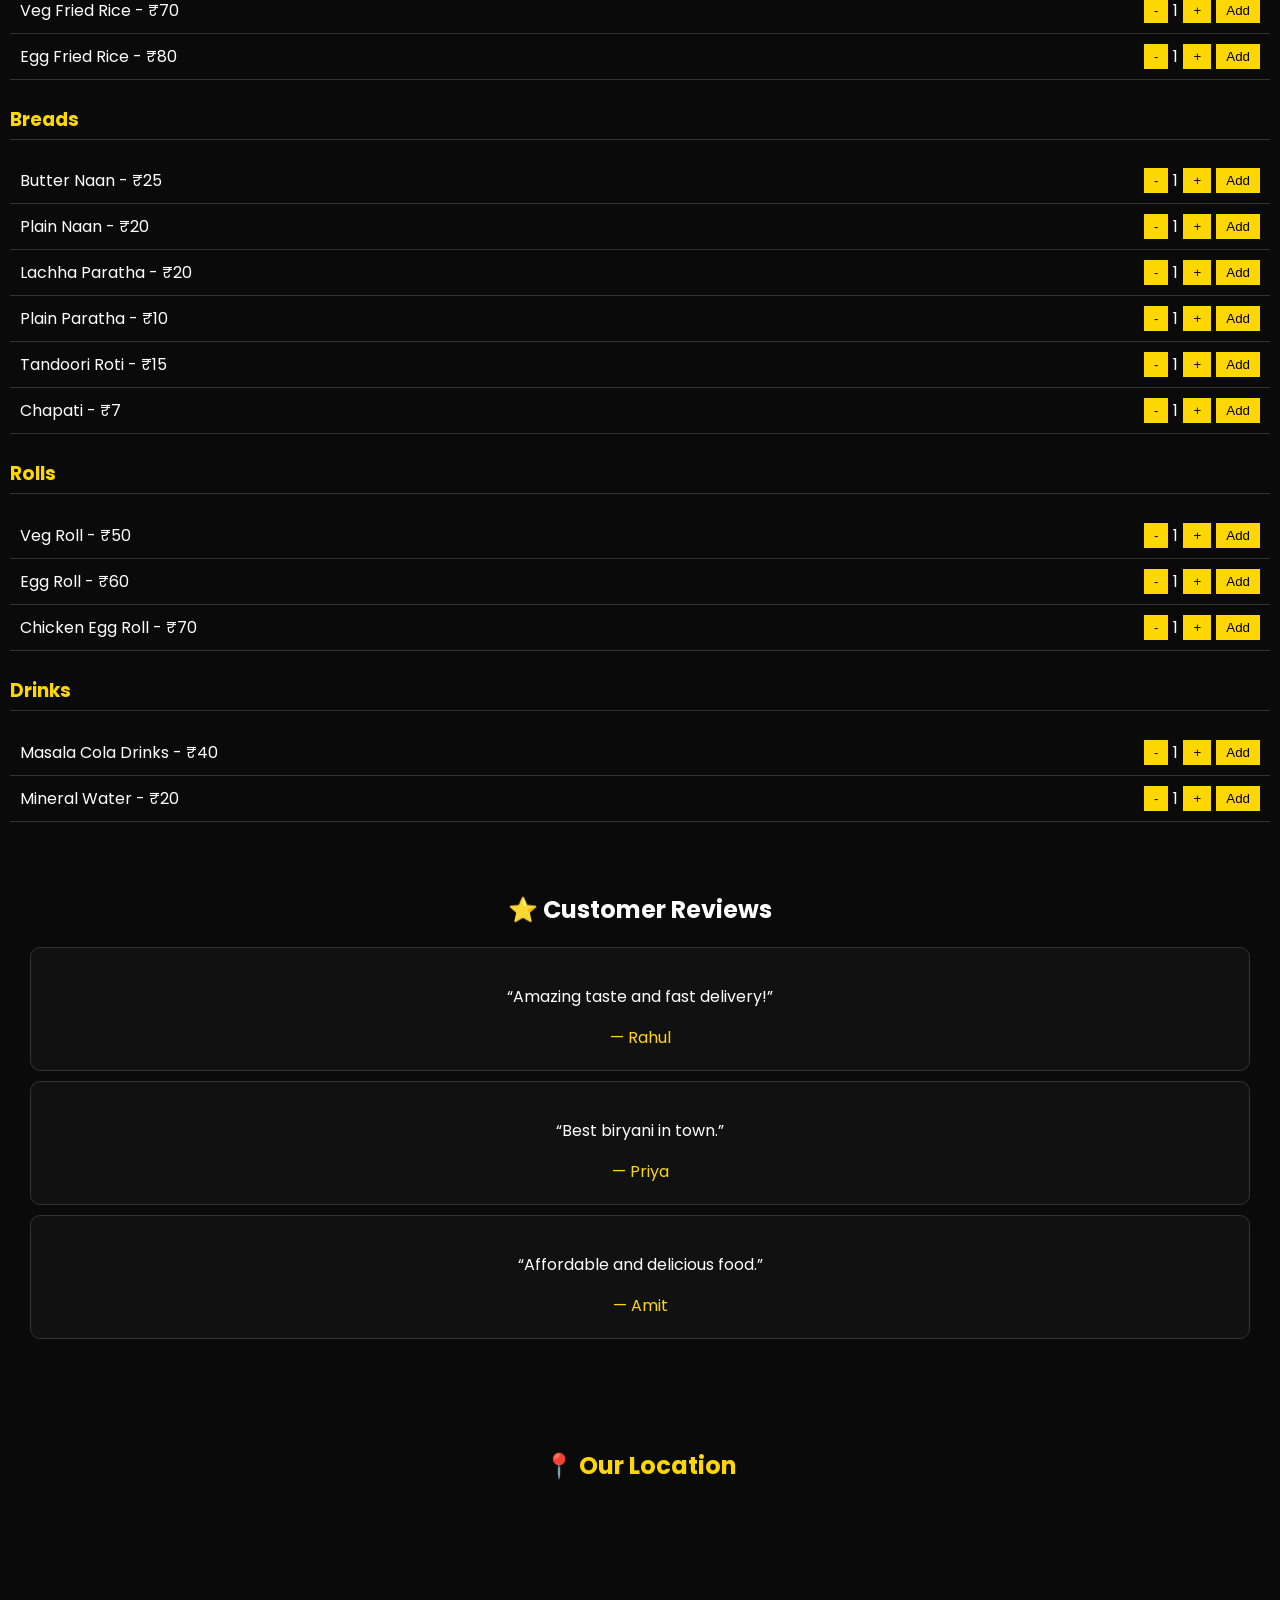
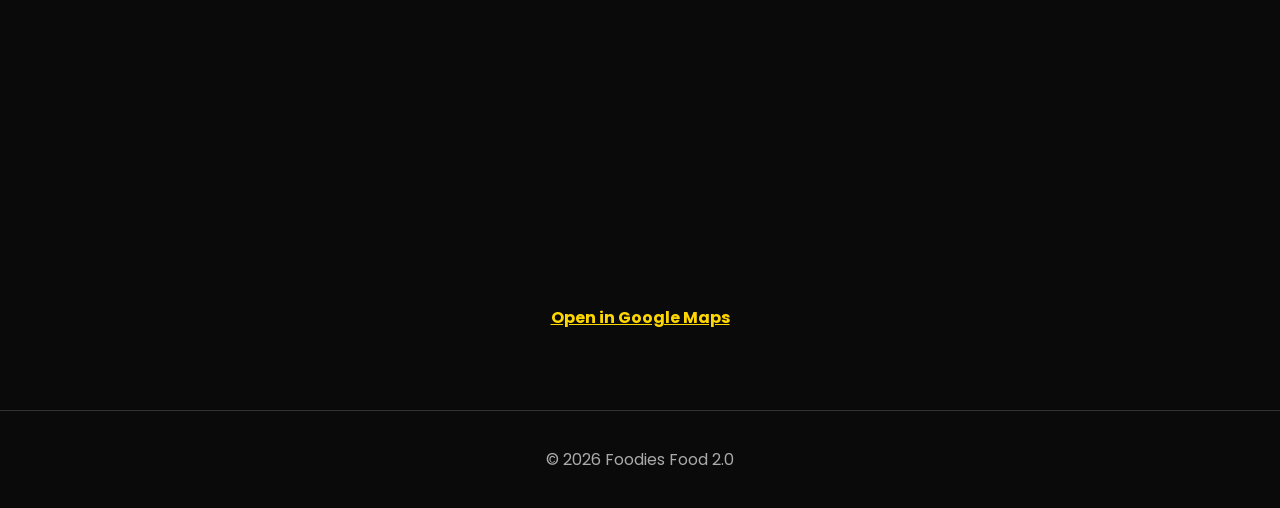
==== commit b409b29f: "Update index.html" ====
--- a/index.html
+++ b/index.html
@@ -316,6 +316,27 @@
 color:#aaa;
 }
 
+  /* WHATSAPP FLOAT BUTTON */
+
+.whatsapp-float{
+position:fixed;
+bottom:20px;
+right:20px;
+background:#25D366;
+color:white;
+font-size:28px;
+padding:15px 18px;
+border-radius:50%;
+text-decoration:none;
+box-shadow:0 0 10px rgba(0,0,0,0.5);
+z-index:999;
+transition:0.3s;
+}
+
+.whatsapp-float:hover{
+transform:scale(1.1);
+}
+  
 </style>
 
 </head>
@@ -474,6 +495,10 @@
 
 </footer>
 
+  <a href="https://wa.me/919938467223" class="whatsapp-float" target="_blank">
+<img src="https://cdn-icons-png.flaticon.com/512/733/733585.png" width="40">
+  </a>
+  
 
 <script>
 
@@ -584,6 +609,11 @@
 total+=price
 
 cart.push(item.name+" x"+qty)
+
+/* SAVE CART DATA */
+
+localStorage.setItem("cart",JSON.stringify(cart))
+localStorage.setItem("total",total)
 
 cartCount++
 
